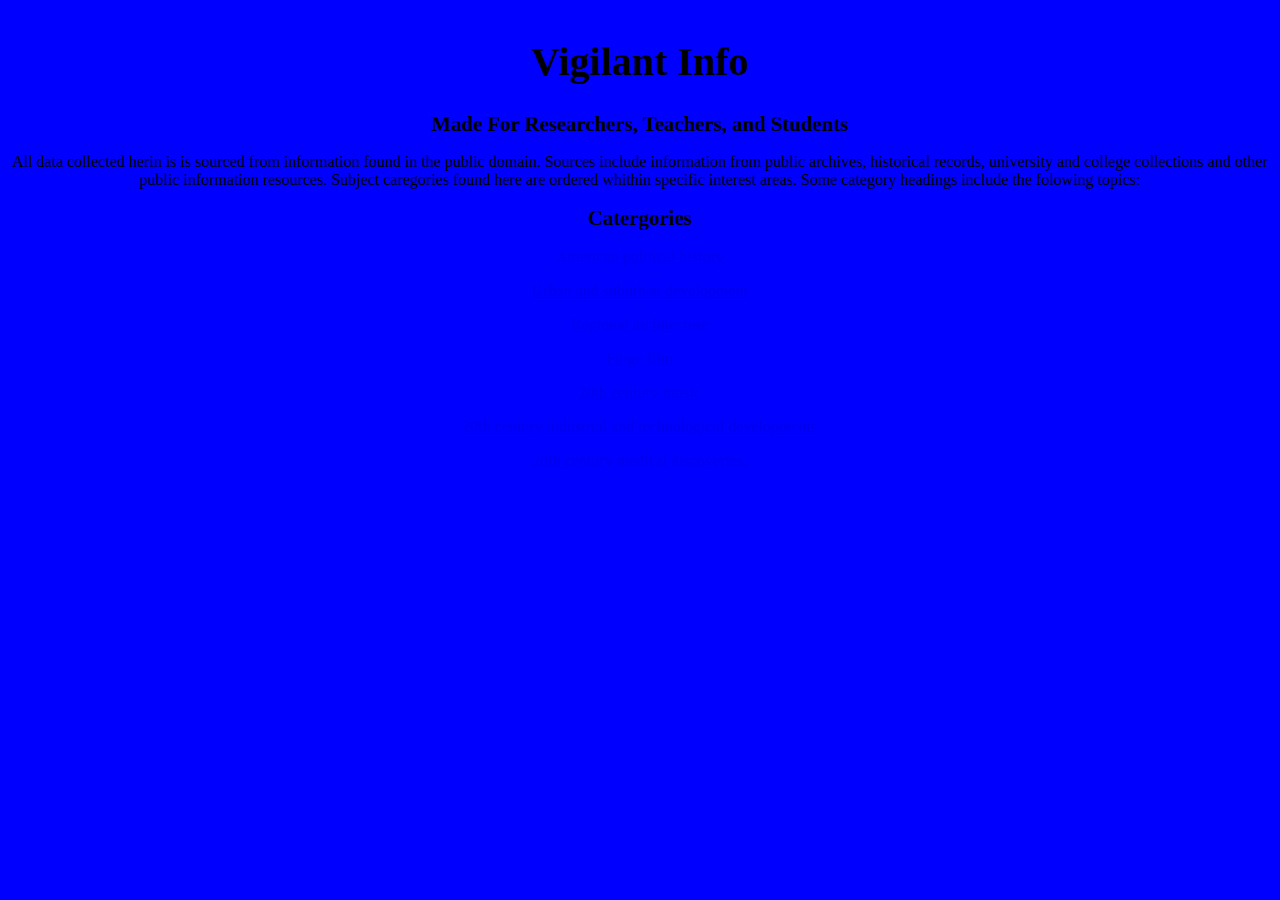
==== index.html @ 9ffa5475 "Add files via upload" ====
<!DOCTYPE html>
<html lang="en">

<meta http-equiv="content-type" content="text/html; charset=UTF-8">

    <meta charset="utf-8">

    <meta name='description' content='Pranjal Ranka | Design Portfolio'>

    <meta name='keywords' content='Debra Ranka, Product Designer, Product Design Portfolio'>

    <meta name='author' content='Debra'>

    <meta name="viewport" content="width=device-width, initial-scale=1, maximum-scale=1, user-scalable=no">

    <title>Vigilant Info</title>
              
	<head>

		<link rel="stylesheet" type="text/css" href="style.css">

		<link rel="stylesheet" href="https://maxcdn.bootstrapcdn.com/bootstrap/4.0.0-beta.2/css/bootstrap.min.css" integrity="sha384-PsH8R72JQ3SOdhVi3uxftmaW6Vc51MKb0q5P2rRUpPvrszuE4W1povHYgTpBfshb" crossorigin="anonymous">

	</head>

	<body>

		<header>

			<div class="container">

				<div class="row">

					<div class="col-sm-12"> 

						<h1> Vigilant Info </h1> 

					</div>

				</div>

			</div> 

			<div class="container">

				<div class="row">

					<div class="col-sm-12">

					 <h2> Made For Researchers, Teachers, and Students </h2>

					</div>

				</div>

			</div>

		</header>

		<div class="container">

				<div class="col-sm-12">

					<p>All data collected herin is is sourced from information found in the public domain. Sources include information from public archives, historical records, university and college collections and other public information resources. Subject caregories found here are ordered whithin specific interest areas. Some category headings include the folowing topics:</p>

				</div>
		</div>

		<div class="container">

			<div class="row">

				<div class="col-sm-12">

					<h2>Catergories</h2>

							<p><a href="APH/index.html">American political history</a></p>

							<p><a href="USD/index.html">Urban and suburban development</a></p>

							<p><a href="RA/index.html">Regional architecture</a></p>

							<p><a href="FF/index.html">Finge film</a></p>

							<p><a href="CM/index.html">20th century music</a></p>

							<p><a href="ITD/index.html">20th century industrial and technological developments</a></p>

							<p><a href="MD/index.html">20th century medical discoveries.</a></p>
				</div>

			</div>

		</div>

	</body> 

</html>
---- style.css ----
h1 {
	Color:black;
	text-align:center;
	font-size: 2.5em !important;
	margin-top: 30px !important;
}

h2 {
	color:black;
	text-align:center;
	font-size:1.3em;

}

h3 {

	color:black;
	text-align: center;
	font-size: 0.875em;
}

p {
	text-align: center; 
	font-size: 1em;
 }

body {
	align-content: center;
	background-color: blue;
	font-size: 100%;

}

.box-head {

	background-color:red !important;
	border: none !important;

}

.box-sub {
	background-color:rgb(1,0,168);
}

.content {
	background-color:white;

}
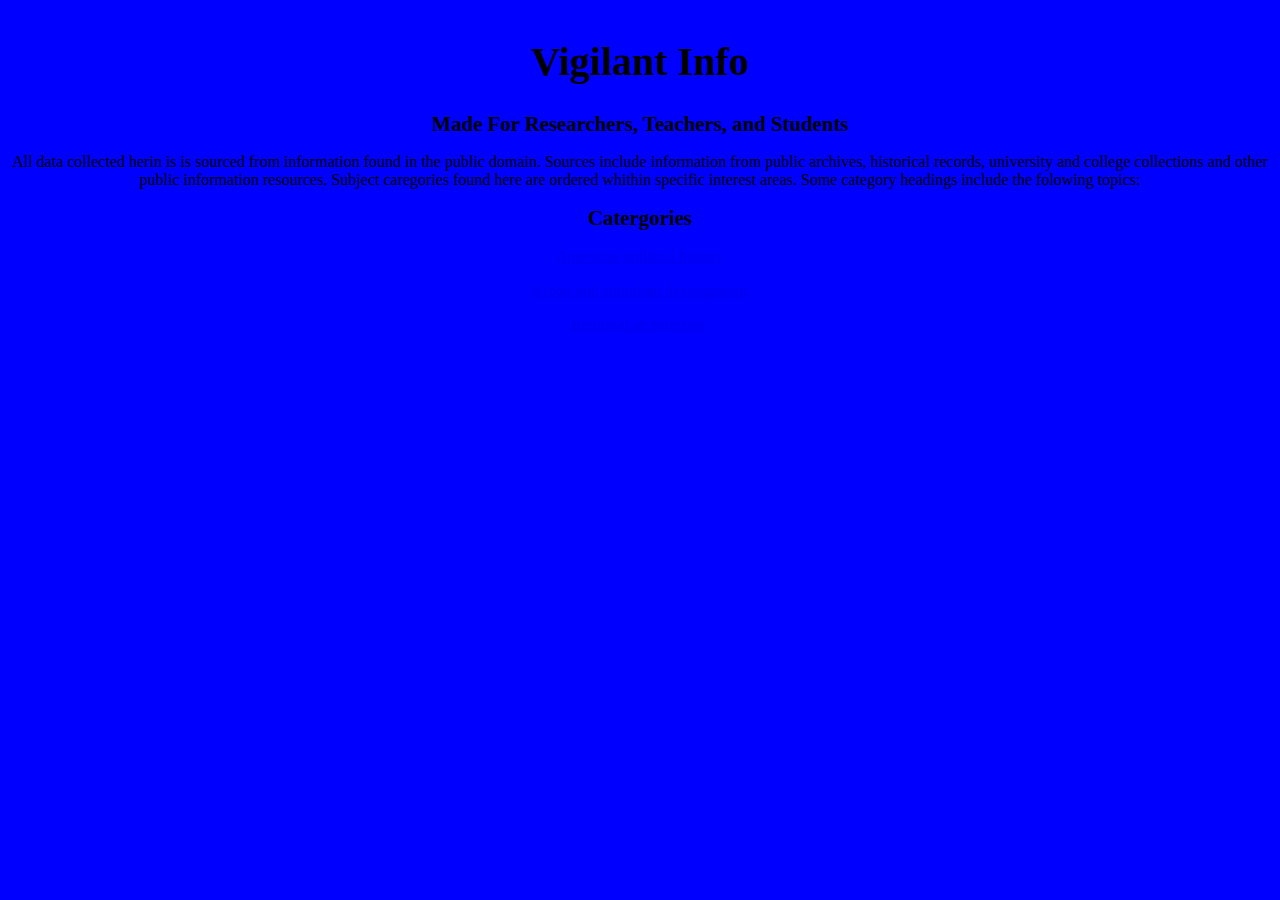
==== commit 4e09a41c: "Update index.html" ====
--- a/index.html
+++ b/index.html
@@ -3,13 +3,7 @@
 
 <meta http-equiv="content-type" content="text/html; charset=UTF-8">
 
-    <meta charset="utf-8">
-
-    <meta name='description' content='Pranjal Ranka | Design Portfolio'>
-
-    <meta name='keywords' content='Debra Ranka, Product Designer, Product Design Portfolio'>
-
-    <meta name='author' content='Debra'>
+    <meta charset="utf-8">    
 
     <meta name="viewport" content="width=device-width, initial-scale=1, maximum-scale=1, user-scalable=no">
 
@@ -74,19 +68,19 @@
 
 					<h2>Catergories</h2>
 
-							<p><a href="APH/index.html">American political history</a></p>
+							<p><a href="index2.html">American political history</a></p>
 
-							<p><a href="USD/index.html">Urban and suburban development</a></p>
+							<p><a href="index3.html">Urban and suburban development</a></p>
 
-							<p><a href="RA/index.html">Regional architecture</a></p>
+							<p><a href="index4.html">Regional architecture</a></p>
 
-							<p><a href="FF/index.html">Finge film</a></p>
+							<p><a href="index5.html"></a></p>
 
-							<p><a href="CM/index.html">20th century music</a></p>
+							<p><a href="index6.html"></a></p>
 
-							<p><a href="ITD/index.html">20th century industrial and technological developments</a></p>
+							<p><a href="index7.html"></a></p>
 
-							<p><a href="MD/index.html">20th century medical discoveries.</a></p>
+							<p><a href="index8.html"></a></p>
 				</div>
 
 			</div>
@@ -95,4 +89,4 @@
 
 	</body> 
 
-</html>+</html>
--- a/style.css
+++ b/style.css
@@ -40,6 +40,7 @@
 
 .box-sub {
 	background-color:rgb(1,0,168);
+	color:white !important;
 }
 
 .content {
